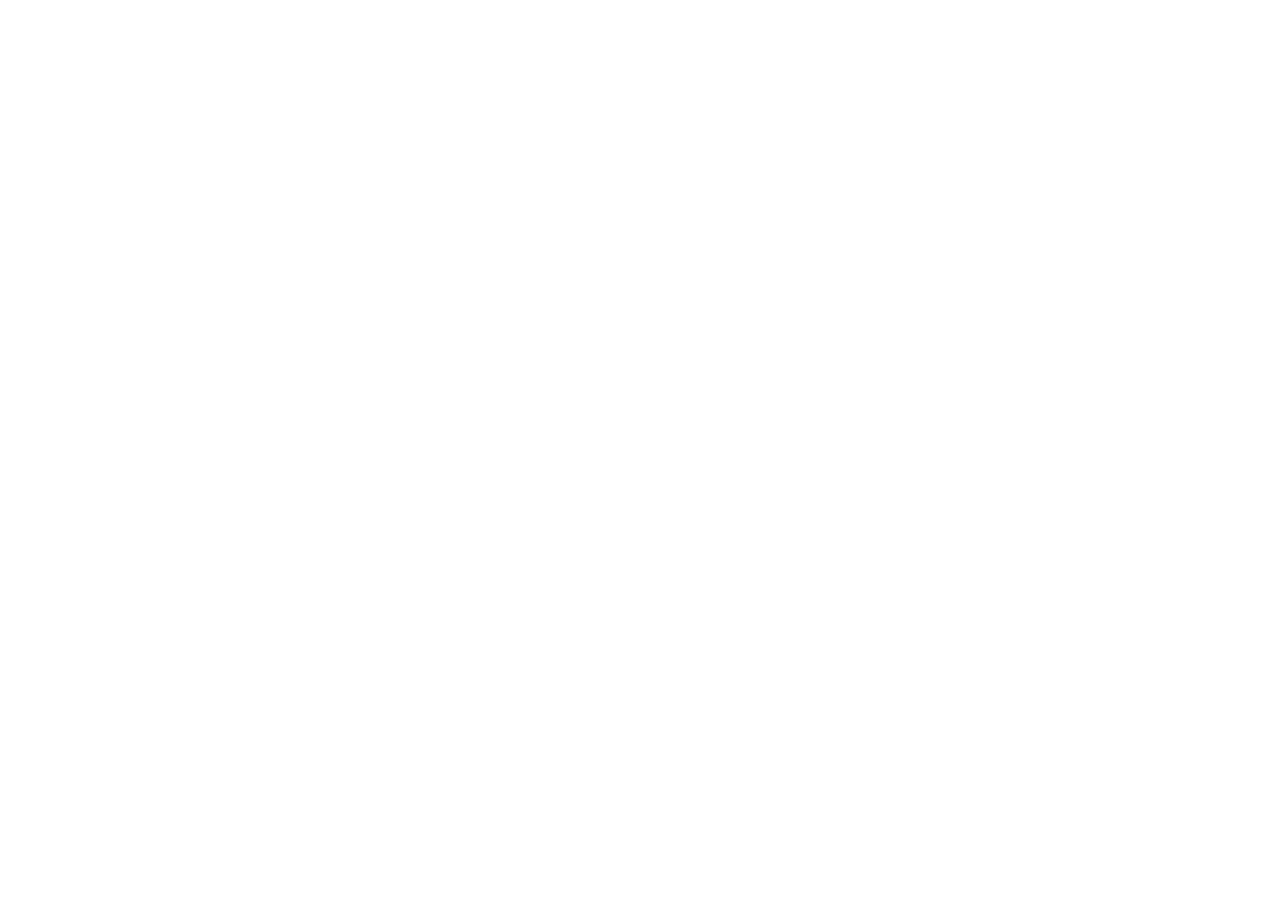
==== todolist/index.html @ 2d658972 "add todolist" ====
<!DOCTYPE html>
<html>
    <head>
        <meta charset="utf-8">
        <title>todolist</title>
        <link rel="stylesheet" type="text/css" href="todolist.css">
    </head>
    <body>
        <script src="todolist.js"></script>
    </body>
</html>
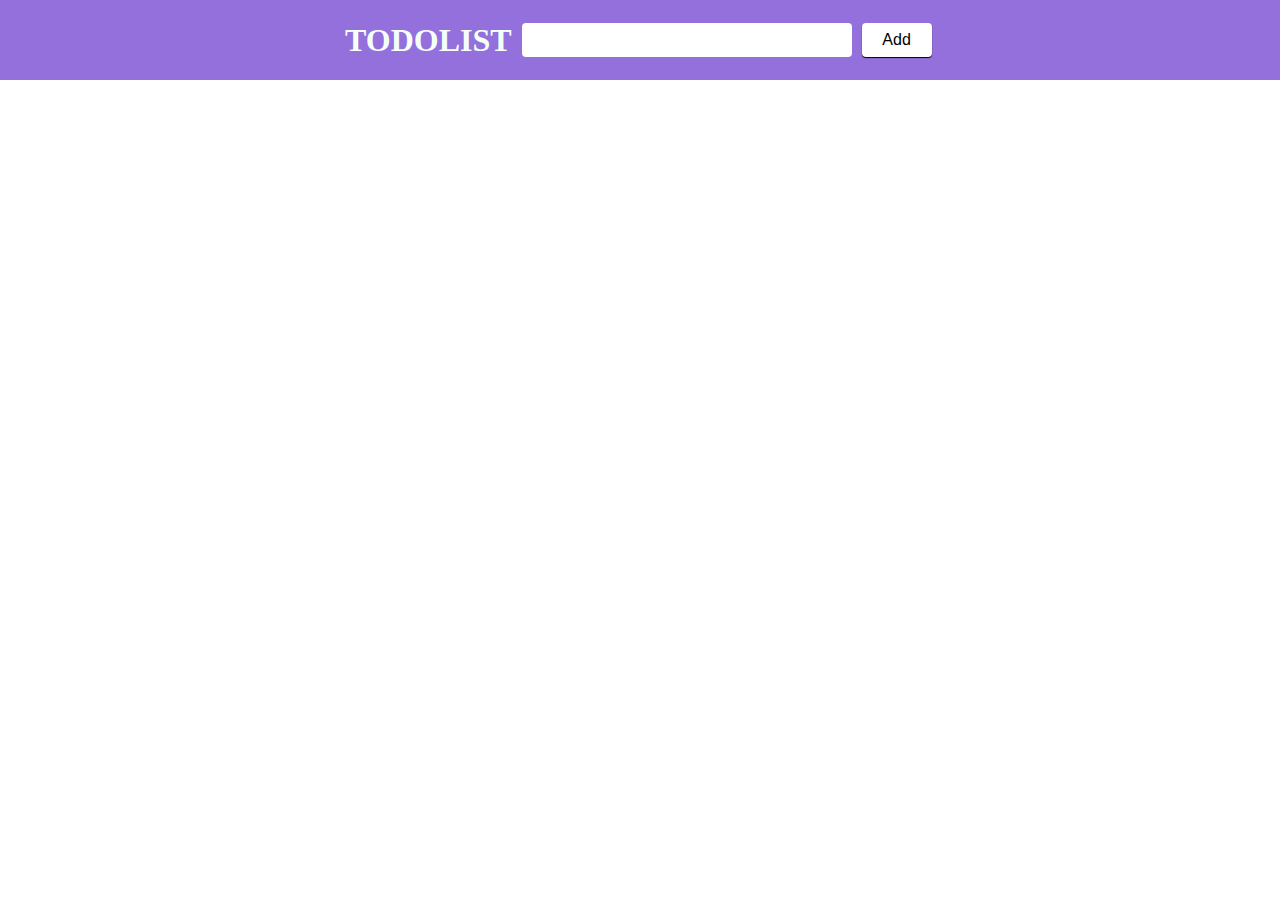
==== commit 1844cbfb: "complete" ====
--- a/todolist/index.html
+++ b/todolist/index.html
@@ -6,6 +6,15 @@
         <link rel="stylesheet" type="text/css" href="todolist.css">
     </head>
     <body>
+        <div class="header">
+            <div class="header-content">
+                <h1 class="todo">TODOLIST</h1>
+                <input class="input" id="input" type="text">
+                <button class="add" id="add">Add</button>
+            </div>
+        </div>
+        <div class="list" id="list">
+        </div>
         <script src="todolist.js"></script>
     </body>
 </html>--- a/todolist/todolist.css
+++ b/todolist/todolist.css
@@ -0,0 +1,90 @@
+* {
+    margin: 0;
+    padding: 0;
+    box-sizing: border-box;
+}
+body{
+    background: white;
+}
+.header{
+    width: 100%;
+    height: 80px;
+    background: mediumpurple;
+}
+.todo, .input, .add{
+    display: block;
+    float: left;
+}
+.header-content{
+    height: 100%;
+    width: 620px;
+    margin: 0 auto;
+}
+.todo{
+    line-height: 80px;
+    color: mintcream;
+    user-select: none;
+    margin: 0 0 0 15px;
+    cursor: default;
+}
+.input, .add{
+    height: 34px;
+    background: white;
+    font-size: 16px;
+    outline: 0;
+    border: none;
+    border-radius: 4px;
+}
+.input{
+    margin: 23px 0 0 10px;
+    padding: 0 0 0 10px;
+    width: 330px;
+}
+.add{
+    margin: 23px 0 0 10px;
+    width: 70px;
+    box-shadow: 0 1px 1px black;
+    cursor: pointer;
+}
+.add:active{
+    box-shadow: none;
+}
+.list{
+    width: 700px;
+    margin: 20px auto;
+}
+.nofinish, .finish, .task, .del{
+    display: block;
+    float: left;
+    font-size: 22px;
+    line-height: 36px;
+}
+.item{
+    height: 36px;
+}
+.nofinish, .finish{
+    width: 18px;
+    height: 18px;
+    margin: 9px;
+    border: 1px solid lightslategrey;
+    border-radius: 50%;
+    cursor: pointer;
+}
+.finish{
+    background: green;
+    border: green;
+}
+.task{
+    padding: 0 0 0 15px;
+    width: 628px;
+}
+.del{
+    width: 36px;
+    font-size: 16px;
+    text-align: center;
+    user-select: none;
+    cursor: pointer;
+}
+.isfinish{
+    opacity: .4;
+}